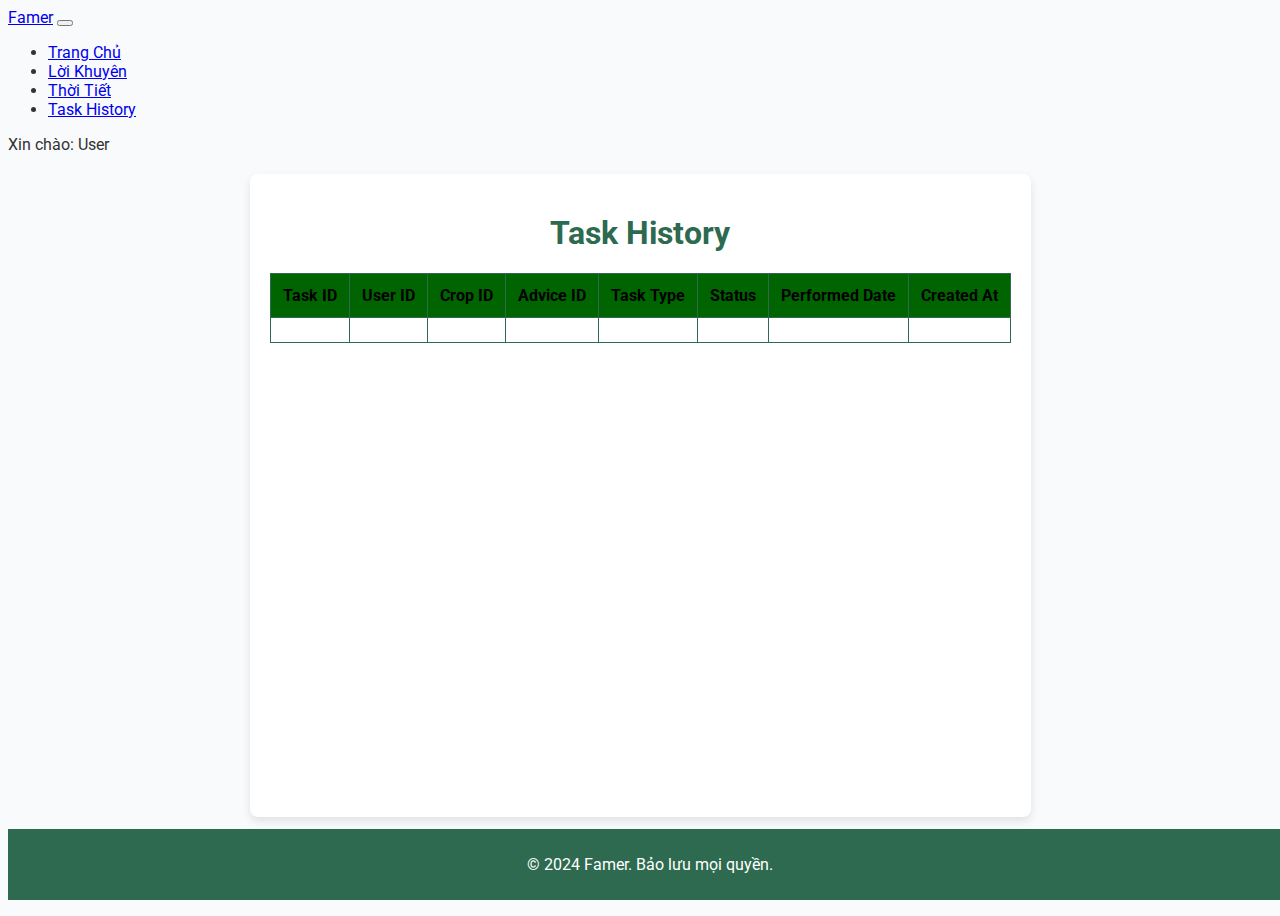
==== src/main/resources/templates/history.html @ 590530d3 "Hiển thị lịch sử" ====
<!DOCTYPE html>
<html xmlns:th="http://www.thymeleaf.org" lang="vi">
<head>
    <meta charset="UTF-8">
    <title>Task History</title>
    <link href="https://cdn.jsdelivr.net/npm/bootstrap@5.0.2/dist/css/bootstrap.min.css"
          rel="stylesheet"
          integrity="sha384-EVSTQN3/azprG1Anm3QDgpJLIm9Nao0Yz1ztcQTwFspd3yD65VohhpuuCOmLASjC"
          crossorigin="anonymous">
    <link href="https://fonts.googleapis.com/css2?family=Roboto:wght@400;700&display=swap" rel="stylesheet">
    <style>
        body {
            font-family: 'Roboto', sans-serif;
            background-color: #f9fafb;
            color: #333;
            min-height: 100vh;
            display: flex;
            flex-direction: column;
        }
        h1 {
            color: #2d6a4f;
            text-align: center;
            margin-top: 20px;
        }
        .table-container {
            flex: 1;
            margin: 20px auto;
            max-width: 90%;
            background-color: #ffffff;
            padding: 20px;
            border-radius: 8px;
            box-shadow: 0px 4px 8px rgba(0, 0, 0, 0.1);
        }
        table {
            width: 100%;
            border-collapse: collapse;
        }
        th {
            background-color: #006400; /* Dark green background for the header row */
            color: black; /* Black text color for better readability */
            font-weight: 700;
            text-align: center;
        }
        td, th {
            padding: 12px;
            border: 1px solid #2d6a4f;
        }
        tr:nth-child(even) {
            background-color: #e8f5e9; /* Light green for even rows */
        }
        tr:nth-child(odd) {
            background-color: #ffffff; /* White for odd rows */
        }
        tr:hover {
            background-color: #d1e7dd; /* Light teal on hover */
        }
        footer {
            background-color: #2d6a4f;
            color: white;
            text-align: center;
            padding: 10px;
            position: sticky;
            bottom: 0;
            width: 100%;
        }
    </style>
</head>
<body>

<nav class="navbar navbar-expand-lg navbar-dark bg-success">
    <div class="container-fluid">
        <a class="navbar-brand" href="#">Famer</a>
        <button class="navbar-toggler" type="button" data-bs-toggle="collapse"
                data-bs-target="#navbarSupportedContent"
                aria-controls="navbarSupportedContent"
                aria-expanded="false"
                aria-label="Toggle navigation">
            <span class="navbar-toggler-icon"></span>
        </button>
        <div class="collapse navbar-collapse" id="navbarSupportedContent">
            <ul class="navbar-nav me-auto mb-2 mb-lg-0">
                <li class="nav-item">
                    <a class="nav-link" href="/">Trang Chủ</a>
                </li>
                <li class="nav-item">
                    <a class="nav-link" href="#advice-section">Lời Khuyên</a>
                </li>
                <li class="nav-item">
                    <a class="nav-link" href="#weather-section">Thời Tiết</a>
                </li>
                <li class="nav-item">
                    <a class="nav-link active" aria-current="page" href="#">Task History</a>
                </li>
            </ul>
            <span class="navbar-text">
                Xin chào: <span th:text="${userLogin}">User</span>
            </span>
        </div>
    </div>
</nav>

<div class="container table-container">
    <h1>Task History</h1>
    <table class="table table-striped table-hover">
        <thead>
        <tr>
            <th>Task ID</th>
            <th>User ID</th>
            <th>Crop ID</th>
            <th>Advice ID</th>
            <th>Task Type</th>
            <th>Status</th>
            <th>Performed Date</th>
            <th>Created At</th>
        </tr>
        </thead>
        <tbody>
        <tr th:each="task : ${taskHistoryList}">
            <td th:text="${task.taskId}"></td>
            <td th:text="${task.userId}"></td>
            <td th:text="${task.cropId}"></td>
            <td th:text="${task.adviceId}"></td>
            <td th:text="${task.taskType}"></td>
            <td th:text="${task.status}"></td>
            <td th:text="${task.performedDate}"></td>
            <td th:text="${task.createdAt}"></td>
        </tr>
        </tbody>
    </table>
</div>

<footer>
    <p>&copy; 2024 Famer. Bảo lưu mọi quyền.</p>
</footer>

<script src="https://cdn.jsdelivr.net/npm/@popperjs/core@2.9.2/dist/umd/popper.min.js"
        integrity="sha384-IQsoLXl5PILFhosVNubq5LC7Qb9DXgDA9i+tQ8Zj3iwWAwPtgFTxbJ8NT4GN1R8p"
        crossorigin="anonymous"></script>
<script src="https://cdn.jsdelivr.net/npm/bootstrap@5.0.2/dist/js/bootstrap.min.js"
        integrity="sha384-cVKIPhGWiC2Al4u+LWgxfKTRIcfu0JTxR+EQDz/bgldoEyl4H0zUF0QKbrJ0EcQF"
        crossorigin="anonymous"></script>

</body>
</html>
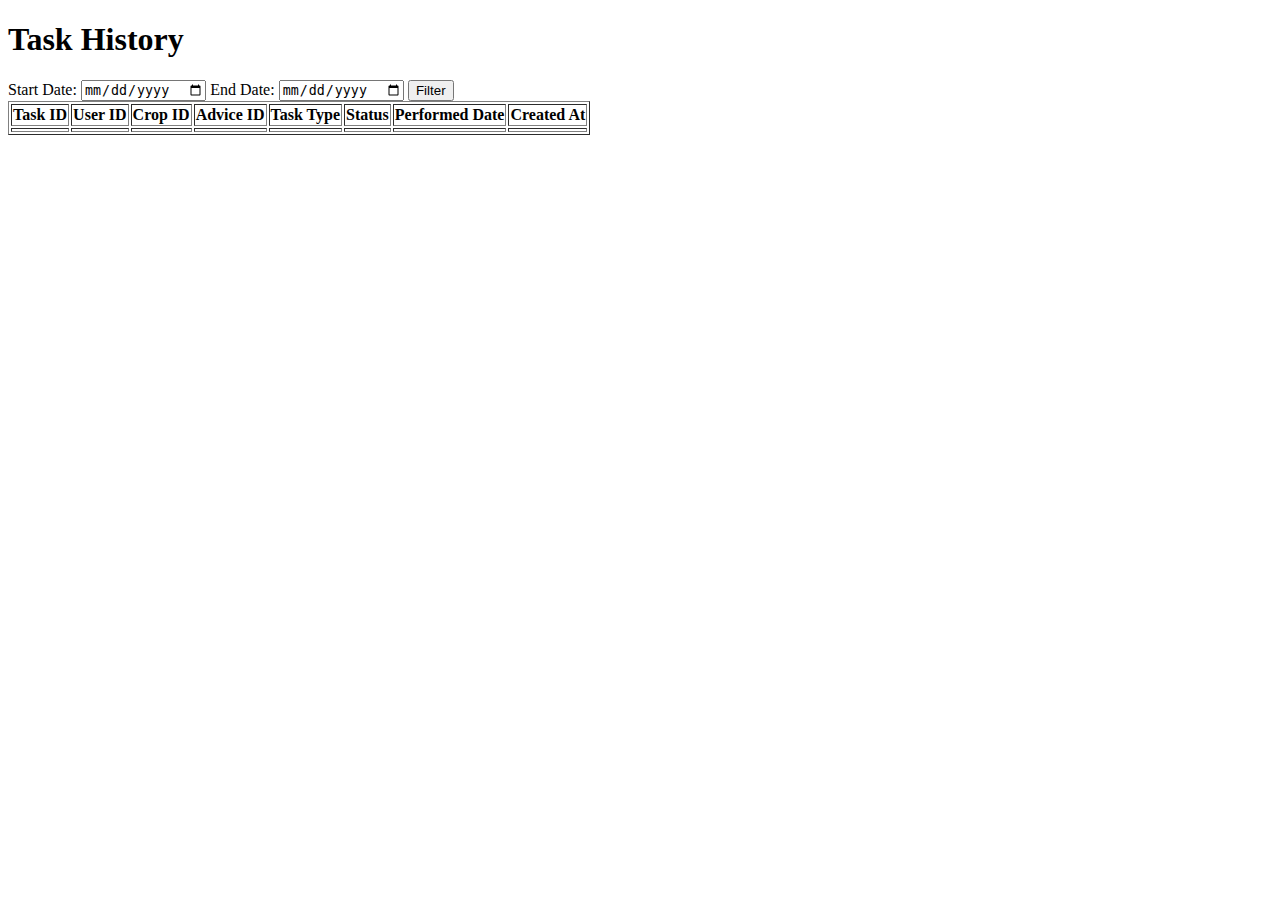
==== commit e429126a: "Hiển thị lich sử theo ngày" ====
--- a/src/main/resources/templates/history.html
+++ b/src/main/resources/templates/history.html
@@ -1,144 +1,46 @@
 <!DOCTYPE html>
-<html xmlns:th="http://www.thymeleaf.org" lang="vi">
+<html xmlns:th="http://www.thymeleaf.org">
 <head>
-    <meta charset="UTF-8">
     <title>Task History</title>
-    <link href="https://cdn.jsdelivr.net/npm/bootstrap@5.0.2/dist/css/bootstrap.min.css"
-          rel="stylesheet"
-          integrity="sha384-EVSTQN3/azprG1Anm3QDgpJLIm9Nao0Yz1ztcQTwFspd3yD65VohhpuuCOmLASjC"
-          crossorigin="anonymous">
-    <link href="https://fonts.googleapis.com/css2?family=Roboto:wght@400;700&display=swap" rel="stylesheet">
-    <style>
-        body {
-            font-family: 'Roboto', sans-serif;
-            background-color: #f9fafb;
-            color: #333;
-            min-height: 100vh;
-            display: flex;
-            flex-direction: column;
-        }
-        h1 {
-            color: #2d6a4f;
-            text-align: center;
-            margin-top: 20px;
-        }
-        .table-container {
-            flex: 1;
-            margin: 20px auto;
-            max-width: 90%;
-            background-color: #ffffff;
-            padding: 20px;
-            border-radius: 8px;
-            box-shadow: 0px 4px 8px rgba(0, 0, 0, 0.1);
-        }
-        table {
-            width: 100%;
-            border-collapse: collapse;
-        }
-        th {
-            background-color: #006400; /* Dark green background for the header row */
-            color: black; /* Black text color for better readability */
-            font-weight: 700;
-            text-align: center;
-        }
-        td, th {
-            padding: 12px;
-            border: 1px solid #2d6a4f;
-        }
-        tr:nth-child(even) {
-            background-color: #e8f5e9; /* Light green for even rows */
-        }
-        tr:nth-child(odd) {
-            background-color: #ffffff; /* White for odd rows */
-        }
-        tr:hover {
-            background-color: #d1e7dd; /* Light teal on hover */
-        }
-        footer {
-            background-color: #2d6a4f;
-            color: white;
-            text-align: center;
-            padding: 10px;
-            position: sticky;
-            bottom: 0;
-            width: 100%;
-        }
-    </style>
 </head>
 <body>
+<h1>Task History</h1>
 
-<nav class="navbar navbar-expand-lg navbar-dark bg-success">
-    <div class="container-fluid">
-        <a class="navbar-brand" href="#">Famer</a>
-        <button class="navbar-toggler" type="button" data-bs-toggle="collapse"
-                data-bs-target="#navbarSupportedContent"
-                aria-controls="navbarSupportedContent"
-                aria-expanded="false"
-                aria-label="Toggle navigation">
-            <span class="navbar-toggler-icon"></span>
-        </button>
-        <div class="collapse navbar-collapse" id="navbarSupportedContent">
-            <ul class="navbar-nav me-auto mb-2 mb-lg-0">
-                <li class="nav-item">
-                    <a class="nav-link" href="/">Trang Chủ</a>
-                </li>
-                <li class="nav-item">
-                    <a class="nav-link" href="#advice-section">Lời Khuyên</a>
-                </li>
-                <li class="nav-item">
-                    <a class="nav-link" href="#weather-section">Thời Tiết</a>
-                </li>
-                <li class="nav-item">
-                    <a class="nav-link active" aria-current="page" href="#">Task History</a>
-                </li>
-            </ul>
-            <span class="navbar-text">
-                Xin chào: <span th:text="${userLogin}">User</span>
-            </span>
-        </div>
-    </div>
-</nav>
+<form action="/history" method="get">
+    <label for="startDate">Start Date:</label>
+    <input type="date" id="startDate" name="startDate" required>
 
-<div class="container table-container">
-    <h1>Task History</h1>
-    <table class="table table-striped table-hover">
-        <thead>
-        <tr>
-            <th>Task ID</th>
-            <th>User ID</th>
-            <th>Crop ID</th>
-            <th>Advice ID</th>
-            <th>Task Type</th>
-            <th>Status</th>
-            <th>Performed Date</th>
-            <th>Created At</th>
-        </tr>
-        </thead>
-        <tbody>
-        <tr th:each="task : ${taskHistoryList}">
-            <td th:text="${task.taskId}"></td>
-            <td th:text="${task.userId}"></td>
-            <td th:text="${task.cropId}"></td>
-            <td th:text="${task.adviceId}"></td>
-            <td th:text="${task.taskType}"></td>
-            <td th:text="${task.status}"></td>
-            <td th:text="${task.performedDate}"></td>
-            <td th:text="${task.createdAt}"></td>
-        </tr>
-        </tbody>
-    </table>
-</div>
+    <label for="endDate">End Date:</label>
+    <input type="date" id="endDate" name="endDate" required>
 
-<footer>
-    <p>&copy; 2024 Famer. Bảo lưu mọi quyền.</p>
-</footer>
+    <button type="submit">Filter</button>
+</form>
 
-<script src="https://cdn.jsdelivr.net/npm/@popperjs/core@2.9.2/dist/umd/popper.min.js"
-        integrity="sha384-IQsoLXl5PILFhosVNubq5LC7Qb9DXgDA9i+tQ8Zj3iwWAwPtgFTxbJ8NT4GN1R8p"
-        crossorigin="anonymous"></script>
-<script src="https://cdn.jsdelivr.net/npm/bootstrap@5.0.2/dist/js/bootstrap.min.js"
-        integrity="sha384-cVKIPhGWiC2Al4u+LWgxfKTRIcfu0JTxR+EQDz/bgldoEyl4H0zUF0QKbrJ0EcQF"
-        crossorigin="anonymous"></script>
-
+<table border="1">
+    <thead>
+    <tr>
+        <th>Task ID</th>
+        <th>User ID</th>
+        <th>Crop ID</th>
+        <th>Advice ID</th>
+        <th>Task Type</th>
+        <th>Status</th>
+        <th>Performed Date</th>
+        <th>Created At</th>
+    </tr>
+    </thead>
+    <tbody>
+    <tr th:each="task : ${tasks}">
+        <td th:text="${task.taskId}"></td>
+        <td th:text="${task.userId}"></td>
+        <td th:text="${task.cropId}"></td>
+        <td th:text="${task.adviceId}"></td>
+        <td th:text="${task.taskType}"></td>
+        <td th:text="${task.status}"></td>
+        <td th:text="${task.performedDate}"></td>
+        <td th:text="${task.createdAt}"></td>
+    </tr>
+    </tbody>
+</table>
 </body>
 </html>
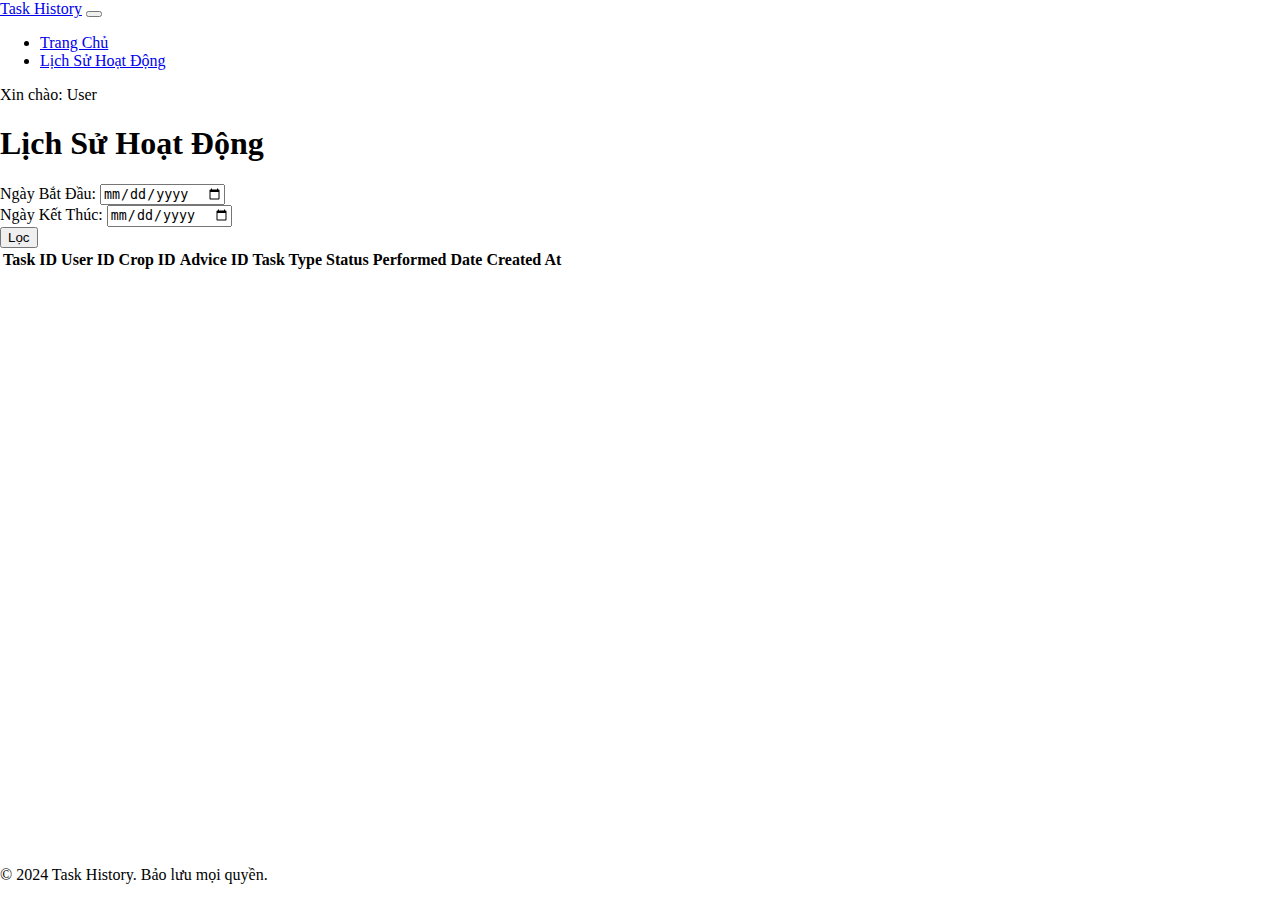
==== commit dfff2a5c: "cập nhật html history" ====
--- a/src/main/resources/templates/history.html
+++ b/src/main/resources/templates/history.html
@@ -1,46 +1,116 @@
 <!DOCTYPE html>
-<html xmlns:th="http://www.thymeleaf.org">
+<html xmlns:th="http://www.thymeleaf.org" lang="vi">
 <head>
+    <meta charset="UTF-8">
     <title>Task History</title>
+    <link href="https://cdn.jsdelivr.net/npm/bootstrap@5.0.2/dist/css/bootstrap.min.css"
+          rel="stylesheet"
+          integrity="sha384-EVSTQN3/azprG1Anm3QDgpJLIm9Nao0Yz1ztcQTwFspd3yD65VohhpuuCOmLASjC"
+          crossorigin="anonymous">
+    <link rel="stylesheet" th:href="@{/css/styles.css}">
+    <link href="https://fonts.googleapis.com/css2?family=Roboto:wght@400;700&display=swap"
+          rel="stylesheet">
+    <style>
+        /* Ensure the footer stays at the bottom */
+        body, html {
+            height: 100%;
+            margin: 0;
+            display: flex;
+            flex-direction: column;
+        }
+        .content {
+            flex: 1;
+        }
+    </style>
 </head>
 <body>
-<h1>Task History</h1>
 
-<form action="/history" method="get">
-    <label for="startDate">Start Date:</label>
-    <input type="date" id="startDate" name="startDate" required>
+<nav class="navbar navbar-expand-lg navbar-dark bg-success">
+    <div class="container-fluid">
+        <a class="navbar-brand" href="#">Task History</a>
+        <button class="navbar-toggler" type="button" data-bs-toggle="collapse"
+                data-bs-target="#navbarSupportedContent"
+                aria-controls="navbarSupportedContent"
+                aria-expanded="false"
+                aria-label="Toggle navigation">
+            <span class="navbar-toggler-icon"></span>
+        </button>
+        <div class="collapse navbar-collapse" id="navbarSupportedContent">
+            <ul class="navbar-nav me-auto mb-2 mb-lg-0">
+                <li class="nav-item">
+                    <a class="nav-link active" aria-current="page" href="#">Trang Chủ</a>
+                </li>
+                <li class="nav-item">
+                    <a class="nav-link" href="#task-history-section">Lịch Sử Hoạt Động</a>
+                </li>
+            </ul>
+            <span class="navbar-text">
+                Xin chào: <span th:text="${userLogin}">User</span>
+            </span>
+        </div>
+    </div>
+</nav>
 
-    <label for="endDate">End Date:</label>
-    <input type="date" id="endDate" name="endDate" required>
+<div class="content">
+    <section id="task-history-section" class="py-5">
+        <div class="container">
+            <h1 class="text-center mb-4">Lịch Sử Hoạt Động</h1>
 
-    <button type="submit">Filter</button>
-</form>
+            <form action="/history" method="get" class="row g-3 mb-4">
+                <div class="col-md-6">
+                    <label for="startDate" class="form-label">Ngày Bắt Đầu:</label>
+                    <input type="date" id="startDate" name="startDate" class="form-control" required>
+                </div>
+                <div class="col-md-6">
+                    <label for="endDate" class="form-label">Ngày Kết Thúc:</label>
+                    <input type="date" id="endDate" name="endDate" class="form-control" required>
+                </div>
+                <div class="col-12 text-center">
+                    <button type="submit" class="btn btn-success">Lọc</button>
+                </div>
+            </form>
 
-<table border="1">
-    <thead>
-    <tr>
-        <th>Task ID</th>
-        <th>User ID</th>
-        <th>Crop ID</th>
-        <th>Advice ID</th>
-        <th>Task Type</th>
-        <th>Status</th>
-        <th>Performed Date</th>
-        <th>Created At</th>
-    </tr>
-    </thead>
-    <tbody>
-    <tr th:each="task : ${tasks}">
-        <td th:text="${task.taskId}"></td>
-        <td th:text="${task.userId}"></td>
-        <td th:text="${task.cropId}"></td>
-        <td th:text="${task.adviceId}"></td>
-        <td th:text="${task.taskType}"></td>
-        <td th:text="${task.status}"></td>
-        <td th:text="${task.performedDate}"></td>
-        <td th:text="${task.createdAt}"></td>
-    </tr>
-    </tbody>
-</table>
+            <div class="table-responsive">
+                <table class="table table-bordered">
+                    <thead class="table-success">
+                    <tr>
+                        <th>Task ID</th>
+                        <th>User ID</th>
+                        <th>Crop ID</th>
+                        <th>Advice ID</th>
+                        <th>Task Type</th>
+                        <th>Status</th>
+                        <th>Performed Date</th>
+                        <th>Created At</th>
+                    </tr>
+                    </thead>
+                    <tbody>
+                    <tr th:each="task : ${tasks}">
+                        <td th:text="${task.taskId}"></td>
+                        <td th:text="${task.userId}"></td>
+                        <td th:text="${task.cropId}"></td>
+                        <td th:text="${task.adviceId}"></td>
+                        <td th:text="${task.taskType}"></td>
+                        <td th:text="${task.status}"></td>
+                        <td th:text="${task.performedDate}"></td>
+                        <td th:text="${task.createdAt}"></td>
+                    </tr>
+                    </tbody>
+                </table>
+            </div>
+        </div>
+    </section>
+</div>
+
+<footer class="text-center py-3 bg-success text-white">
+    <p>&copy; 2024 Task History. Bảo lưu mọi quyền.</p>
+</footer>
+
+<script src="https://cdn.jsdelivr.net/npm/@popperjs/core@2.9.2/dist/umd/popper.min.js"
+        integrity="sha384-IQsoLXl5PILFhosVNubq5LC7Qb9DXgDA9i+tQ8Zj3iwWAwPtgFTxbJ8NT4GN1R8p"
+        crossorigin="anonymous"></script>
+<script src="https://cdn.jsdelivr.net/npm/bootstrap@5.0.2/dist/js/bootstrap.min.js"
+        integrity="sha384-cVKIPhGWiC2Al4u+LWgxfKTRIcfu0JTxR+EQDz/bgldoEyl4H0zUF0QKbrJ0EcQF"
+        crossorigin="anonymous"></script>
 </body>
 </html>
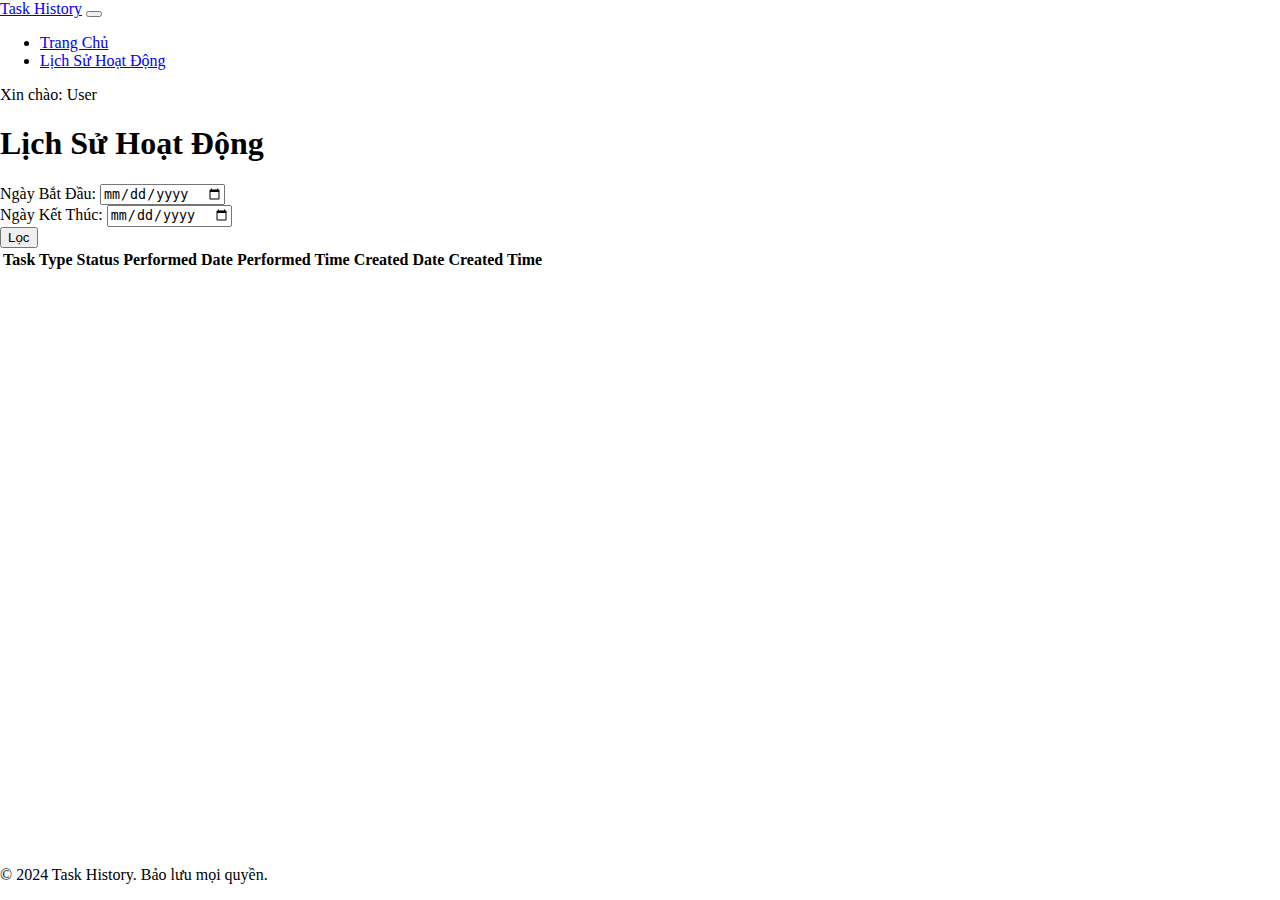
==== commit 6c99db35: "cập nhật html history" ====
--- a/src/main/resources/templates/history.html
+++ b/src/main/resources/templates/history.html
@@ -2,7 +2,7 @@
 <html xmlns:th="http://www.thymeleaf.org" lang="vi">
 <head>
     <meta charset="UTF-8">
-    <title>Task History</title>
+    <title>Lịch Sử Hoạt Động</title>
     <link href="https://cdn.jsdelivr.net/npm/bootstrap@5.0.2/dist/css/bootstrap.min.css"
           rel="stylesheet"
           integrity="sha384-EVSTQN3/azprG1Anm3QDgpJLIm9Nao0Yz1ztcQTwFspd3yD65VohhpuuCOmLASjC"
@@ -74,26 +74,22 @@
                 <table class="table table-bordered">
                     <thead class="table-success">
                     <tr>
-                        <th>Task ID</th>
-                        <th>User ID</th>
-                        <th>Crop ID</th>
-                        <th>Advice ID</th>
                         <th>Task Type</th>
                         <th>Status</th>
                         <th>Performed Date</th>
-                        <th>Created At</th>
+                        <th>Performed Time</th>
+                        <th>Created Date</th>
+                        <th>Created Time</th>
                     </tr>
                     </thead>
                     <tbody>
                     <tr th:each="task : ${tasks}">
-                        <td th:text="${task.taskId}"></td>
-                        <td th:text="${task.userId}"></td>
-                        <td th:text="${task.cropId}"></td>
-                        <td th:text="${task.adviceId}"></td>
                         <td th:text="${task.taskType}"></td>
                         <td th:text="${task.status}"></td>
-                        <td th:text="${task.performedDate}"></td>
-                        <td th:text="${task.createdAt}"></td>
+                        <td th:text="${#dates.format(task.performedDate, 'yyyy-MM-dd')}"></td>
+                        <td th:text="${#dates.format(task.performedDate, 'HH:mm')}"></td>
+                        <td th:text="${#dates.format(task.createdAt, 'yyyy-MM-dd')}"></td>
+                        <td th:text="${#dates.format(task.createdAt, 'HH:mm')}"></td>
                     </tr>
                     </tbody>
                 </table>
